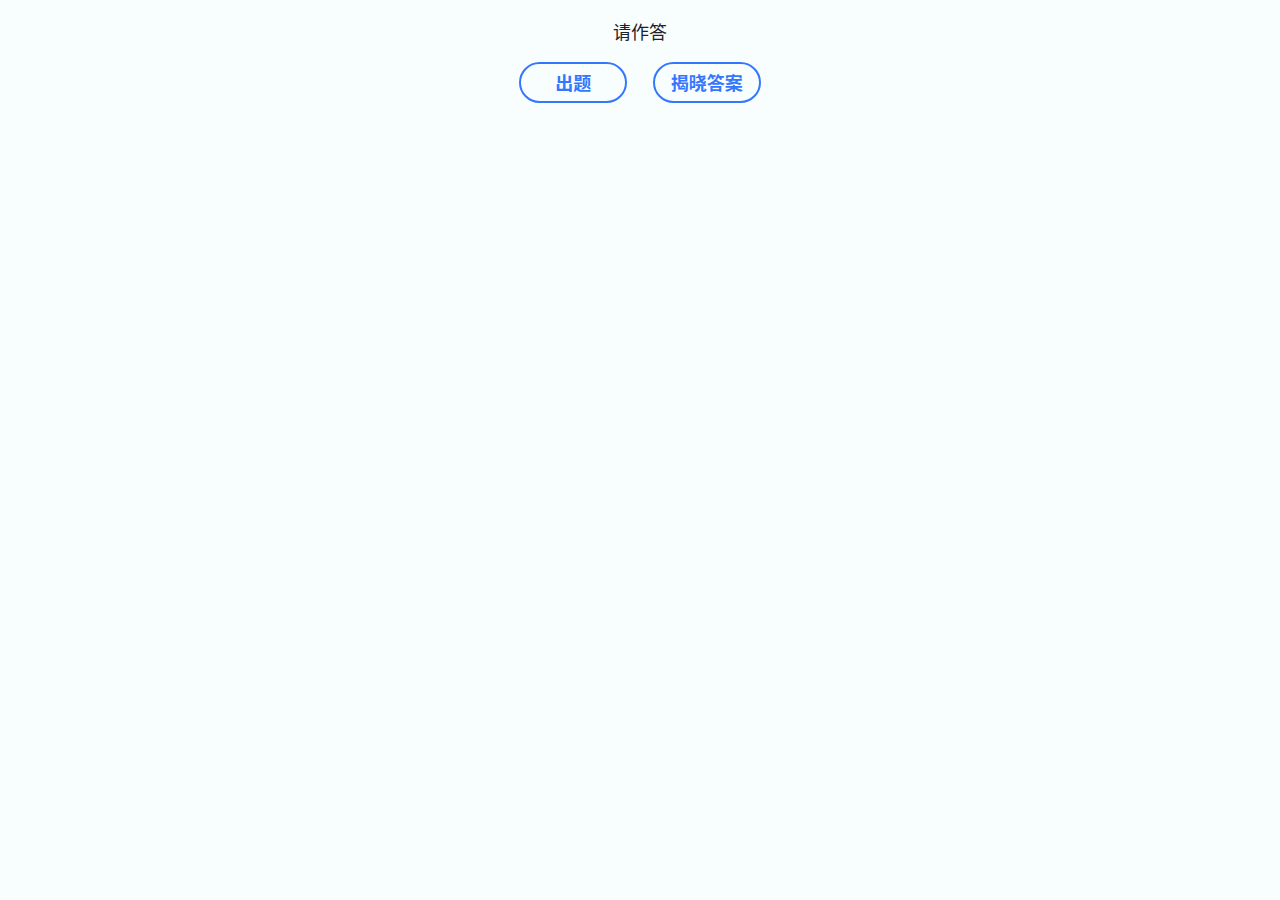
==== www/exam.html @ f047b568 "add exam mode; fix a few quiz" ====
<!DOCTYPE html>
<html lang="en">
<head>
    <meta charset="UTF-8">
    <meta http-equiv="X-UA-Compatible" content="IE=edge">
    <meta name="viewport" content="width=device-width, initial-scale=1.0">
    <title>会计分录编制模拟 - 测验</title>
    <link rel="stylesheet" href="main.css" />
</head>
<body>
    <section>
        <noscript>
            <p>需要启用 JavaScript 以加载题目库、出题、交互作答。</p>
            <p>所有 JavaScript 程序均以 <a href="https://directory.fsf.org/wiki/License:BSD-2-Clause-FreeBSD">FreeBSD 许可协议</a>发布，尊重您应得的<a href="https://www.gnu.org/philosophy/free-sw.html#content" target="_blank">计算自由</a>。</p>
        </noscript>
    </section>
    <section id="quiz"></section>
    <div class="center">
        <p>请作答</p>
        <section id="answer"></section>
        <section>
            <button id="next">出题</button>
            <button id="submit">揭晓答案</button>
        </section>
    </div>
    <script src="libquiz.js"></script>
    <script src="exam.js"></script>
</body>
</html>
---- www/main.css ----
:root {
    --fore: #1f2129;
    --back: #f8fdfd;
    --theme: #3377ff;
    --descent: #b4dcff;
}

* {
    box-sizing: border-box;
}

body {
    margin: 0;
    font-family: 'Noto Sans CJK SC', 'Microsoft YaHei UI', 'Noto Sans', sans-serif;
    font-size: large;
    color: var(--fore);
    background-color: var(--back);
    text-align: justify;
}

section, main, header, footer {
    margin: 1em auto;
    width: 40em;
    max-width: 100%;
    padding: 0 8pt;
}
footer {
    font-size: small;
    opacity: 0.8;
    margin: 8em auto;
    text-align: center;
}

.center {
    text-align: center;
}

h1 {
    font-size: 1.8em;
}
h1:before {
    content: '《 '
}
h1:after {
    content: ' 》'
}
h2 {
    font-size: 1.6em;
}
h2:before {
    content: '〈 '
}
h2:after {
    content: ' 〉'
}
h3 {
    font-size: 1.4em;
}
h1, h2, h3 {
    text-align: center;
    margin: 1.5em;
}
p {
    margin: 12pt 0;
}

hr {
    border: none;
    border-top: 1pt var(--fore) dashed;
    height: 0;
    margin: 8pt 0;
}

main.frontpage {
    text-align: center;
}
main.frontpage > p {
    font-size: larger;
}

input, button, select {
    font: inherit;
    background-color: inherit;
    color: var(--fore);
    border: 2pt solid var(--theme);
    border-radius: 0;
    text-align: center;
    margin: 8pt;
    padding: 4pt;
    display: inline-block;
}
input {
    width: 10em;
}
input.right {
    background-color: #84ff84;
}
input.wrong {
    background-color: #ff8484;
}
a.button, button {
    display: inline-block;
    background-color: var(--back);
    text-decoration: none;
    padding: 4pt 8pt;
    margin: 0 8pt;
    min-width: 6em;
    border: 2pt solid var(--theme);
    border-radius: 2em;
    font-weight: bold;
    transition: all 0.3s ease-out;
}
a.button:any-link, button {
    color: var(--theme);
    border: 2pt solid var(--theme);
}
a.button:hover, button:hover {
    color: var(--back);
    background-color: var(--theme);
}

main.frontpage > p > a {
    padding: 1em 2em;
    margin-bottom: 1em;
    min-width: 8em;
    border-radius: 2em;
    transition: all 0.3s ease-out;
}

a:any-link {
    color: #3333ff;
    transition: color 0.3s ease;
}
a:hover {
    color: #3380ff;
}

table {
    width: 100%;
    white-space: nowrap;
    margin-bottom: 3em;
}
.to-be-filled, table td:nth-child(1) > abbr {
    /* background-color: #f0f0f0;
    color: #f0f0f0; */
    color: transparent;
    transition: all 0.2s ease;
    display: inline-block;
    padding: 0 0.5em;
    /* padding: 0; */
    min-width: 4em;
    cursor: help;
    text-decoration: none;
    border-bottom: 1pt solid var(--fore);
}
.to-be-filled:hover,
.to-be-filled.shown,
table td:nth-child(1) > abbr:hover,
table td:nth-child(1) > abbr.shown {
    color: var(--fore);
}
table td:nth-child(2),
table td:nth-child(3) {
    width: 4em;
    text-align: right;
    text-align: end;
}

@media print {
    h1, h2, h3 {
        text-align: center;
        margin: 1em;
    }
    table {
        margin-bottom: 1em;
    }
    footer, .print-hide {
        display: none;
    }
}
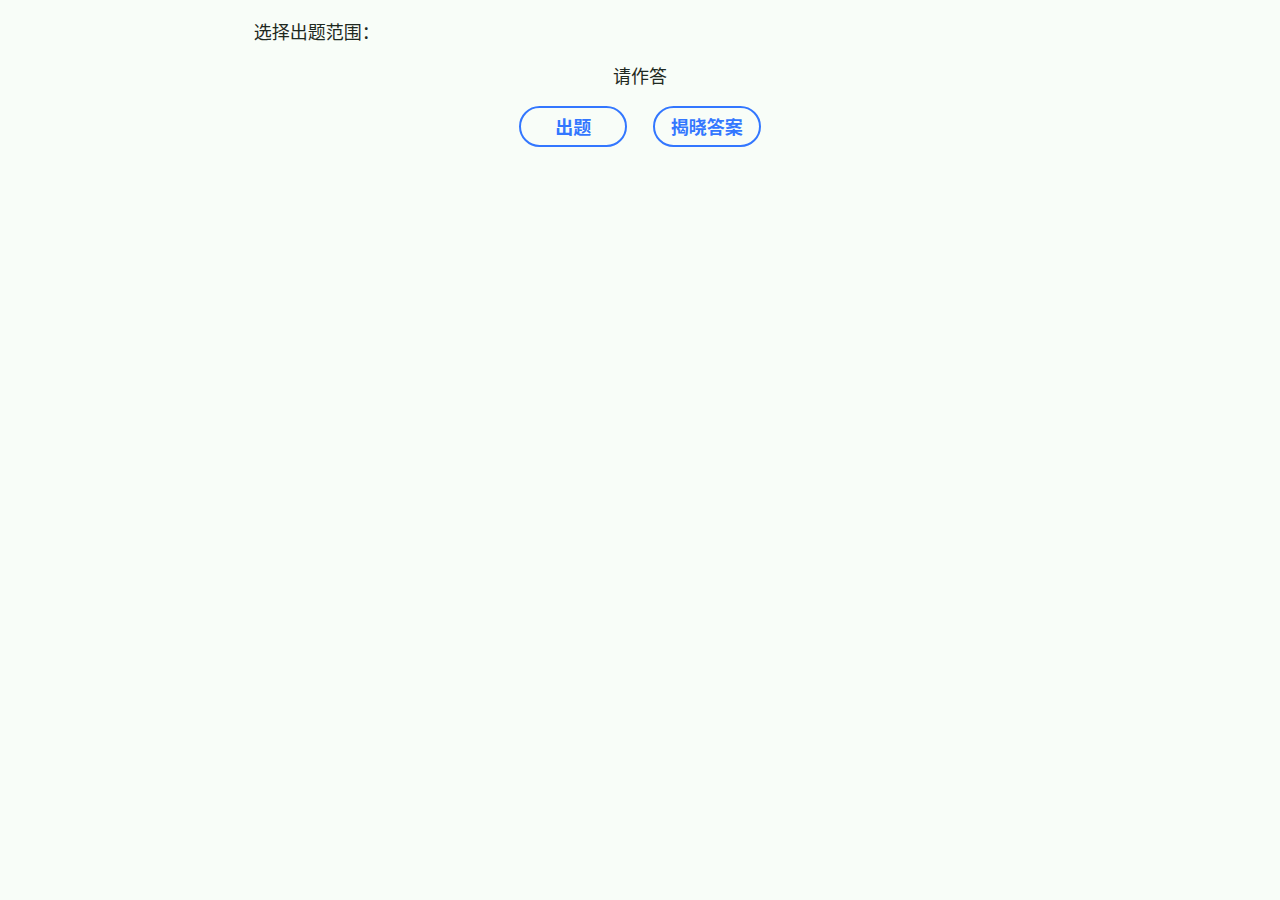
==== commit 728732e2: "overhaul and fixes, enough quiz for practice" ====
--- a/www/exam.html
+++ b/www/exam.html
@@ -14,6 +14,9 @@
             <p>所有 JavaScript 程序均以 <a href="https://directory.fsf.org/wiki/License:BSD-2-Clause-FreeBSD">FreeBSD 许可协议</a>发布，尊重您应得的<a href="https://www.gnu.org/philosophy/free-sw.html#content" target="_blank">计算自由</a>。</p>
         </noscript>
     </section>
+    <section id="selections">
+        <p>选择出题范围：</p>
+    </section>
     <section id="quiz"></section>
     <div class="center">
         <p>请作答</p>
--- a/www/main.css
+++ b/www/main.css
@@ -1,7 +1,7 @@
 
 :root {
-    --fore: #1f2129;
-    --back: #f8fdfd;
+    --fore: #1f2921;
+    --back: #f8fdf8;
     --theme: #3377ff;
     --descent: #b4dcff;
 }
@@ -21,7 +21,7 @@
 
 section, main, header, footer {
     margin: 1em auto;
-    width: 40em;
+    width: 21cm;
     max-width: 100%;
     padding: 0 8pt;
 }
@@ -70,6 +70,11 @@
     border-top: 1pt var(--fore) dashed;
     height: 0;
     margin: 8pt 0;
+}
+
+label {
+    display: inline-block;
+    margin: 4pt 8pt;
 }
 
 main.frontpage {
@@ -90,7 +95,9 @@
     padding: 4pt;
     display: inline-block;
 }
-input {
+input[type="text"],
+input[type="number"],
+select {
     width: 10em;
 }
 input.right {
@@ -167,10 +174,29 @@
     text-align: end;
 }
 
+@media (prefers-color-scheme: dark) {
+    :root {
+        --back: #191f1a;
+        --fore: #bddac0;
+        --theme: #3377ff;
+        --descent: #457aa9;
+    }
+    a:any-link {
+        color: #3380ff;
+    }
+    a:hover {
+        color: #1870ff;
+    }
+}
+
 @media print {
+    body {
+        font-size: 12pt;
+    }
     h1, h2, h3 {
         text-align: center;
-        margin: 1em;
+        margin: 16pt 0;
+        font-size: 16pt;
     }
     table {
         margin-bottom: 1em;
